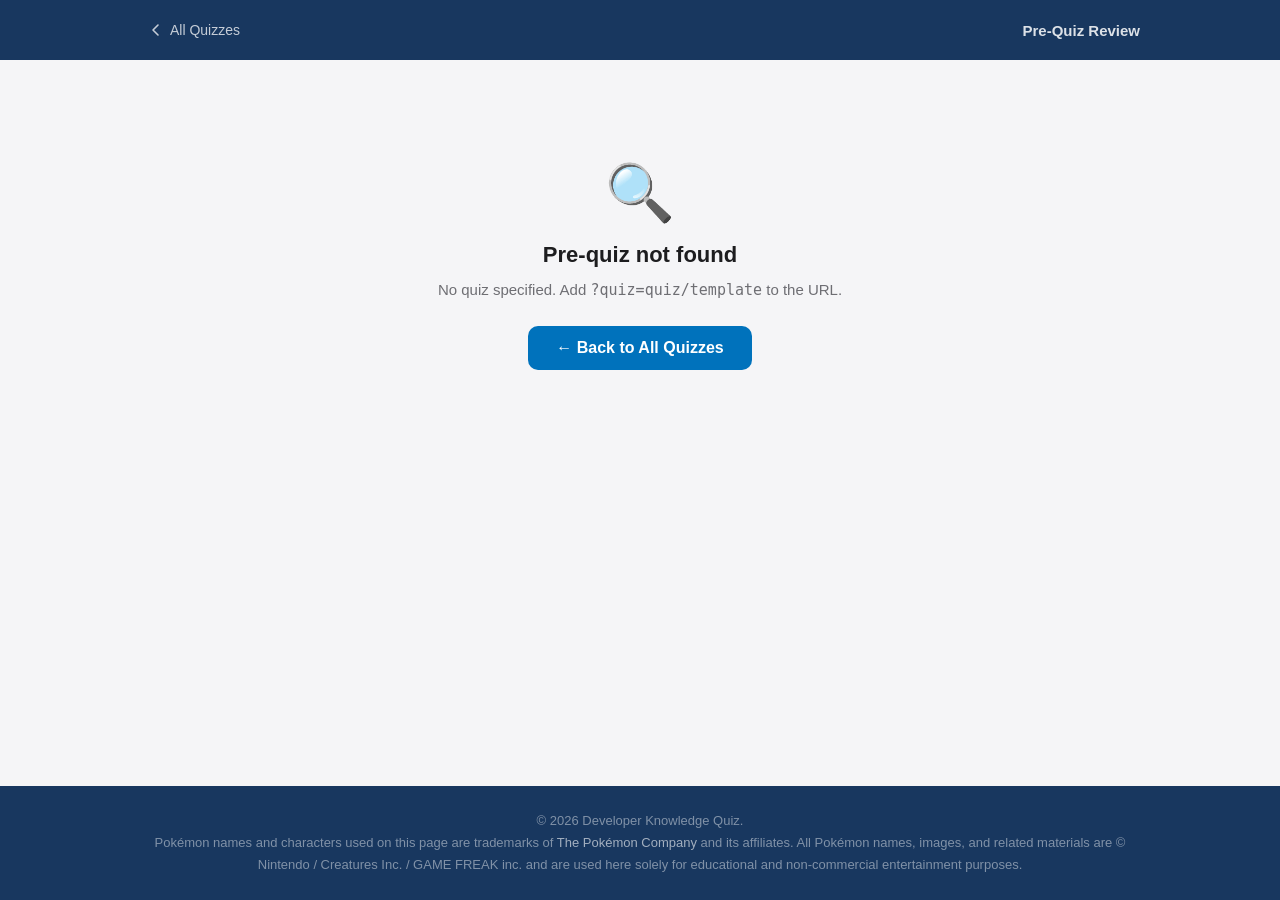
==== prequiz.html @ 1375acba "init" ====
<!DOCTYPE html>
<html lang="en">
<head>
  <meta charset="UTF-8" />
  <meta name="viewport" content="width=device-width, initial-scale=1.0" />
  <title>Prerequisite Review · Developer Knowledge</title>
  <link rel="stylesheet" href="css/shared.css">
  <link rel="stylesheet" href="css/prequiz.css">
</head>
<body>

  <!-- ── Header ──────────────────────────────────────────────── -->
  <header>
    <div class="header-inner">
      <a class="back-btn" href="index.html" aria-label="Back to all quizzes">
        <svg width="16" height="16" viewBox="0 0 16 16" fill="none">
          <path d="M10 3L5 8l5 5" stroke="currentColor" stroke-width="1.6"
                stroke-linecap="round" stroke-linejoin="round"/>
        </svg>
        All Quizzes
      </a>
      <span class="header-title" id="header-title">Pre-Quiz Review</span>
    </div>
  </header>

  <!-- ── Main ────────────────────────────────────────────────── -->
  <main>

    <!-- Loading -->
    <div id="view-loading">
      <div class="spinner"></div>
      <p style="text-align:center;color:var(--text-secondary);">Loading keywords…</p>
    </div>

    <!-- Error -->
    <div id="view-error" class="hidden">
      <span class="error-icon">🔍</span>
      <h2 class="error-title">Pre-quiz not found</h2>
      <p class="error-msg" id="error-msg">Could not load the keyword review for this quiz.</p>
      <a href="index.html" class="btn btn-primary">← Back to All Quizzes</a>
    </div>

    <!-- Content -->
    <div id="view-content" class="hidden fade-in">

      <!-- Hero -->
      <div class="prequiz-hero">
        <div class="hero-left">
          <div class="hero-eyebrow">📖 Pre-Quiz Review</div>
          <div class="hero-icon-title">
            <span class="hero-icon" id="hero-icon">🌐</span>
            <h1 class="hero-title" id="hero-title">Keywords</h1>
          </div>
          <p class="hero-desc" id="hero-desc"></p>
        </div>
        <div class="hero-right">
          <div class="hero-stat">
            <span class="hero-stat-value" id="stat-keywords">0</span>
            <span class="hero-stat-label">Keywords</span>
          </div>
          <div class="hero-stat">
            <span class="hero-stat-value" id="stat-pokemon">0</span>
            <span class="hero-stat-label">Pokémon 👾</span>
          </div>
        </div>
      </div>

      <!-- Legend -->
      <div class="legend">
        <div class="legend-item">
          <span class="legend-dot real"></span>
          Real concept — study these!
        </div>
        <div class="legend-item">
          <span class="legend-dot pokemon"></span>
          Pokémon name — just for fun 👾
        </div>
      </div>

      <!-- Grid -->
      <div id="keywords-grid" class="keywords-grid"></div>

      <!-- CTA -->
      <div class="cta-bar">
        <div class="cta-text-wrap">
          <div class="cta-title">Ready to test your knowledge?</div>
          <div class="cta-sub">You've reviewed the key concepts. Time to put them to the test!</div>
        </div>
        <a id="btn-start" href="#" class="btn-start">
          Start Quiz
          <svg width="18" height="18" viewBox="0 0 18 18" fill="none">
            <path d="M4 9h10M10 5l4 4-4 4" stroke="white" stroke-width="1.8"
                  stroke-linecap="round" stroke-linejoin="round"/>
          </svg>
        </a>
      </div>

    </div>
  </main>

  <!-- ── Footer ──────────────────────────────────────────────── -->
  <footer>
    <div class="footer-inner">
      <p class="footer-copy">
        &copy; 2026 Developer Knowledge Quiz.<br>
        Pokémon names and characters used on this page are trademarks of
        <a href="https://www.pokemon.com" target="_blank" rel="noopener noreferrer">The Pokémon Company</a>
        and its affiliates. All Pokémon names, images, and related materials
        are &copy; Nintendo / Creatures Inc. / GAME FREAK inc. and are used here
        solely for educational and non-commercial entertainment purposes.
      </p>
    </div>
  </footer>

  <script src="js/prequiz.js"></script>
</body>
</html>
---- css/shared.css ----
/* ─── Design Tokens ─────────────────────────────────────────── */
:root {
  --primary-blue:       #0072BC;
  --primary-dark:       #18375F;
  --accent-teal:        #00B398;
  --accent-yellow:      #FFC627;
  --accent-red:         #EF4A60;
  --light-blue:         #D7EAF5;
  --mid-blue:           #589BE5;

  /* Feedback Colors */
  --correct-bg:         #E8F7F4;
  --correct-border:     #00B398;
  --correct-text:       #006B5B;
  --wrong-bg:           #FEF0F2;
  --wrong-border:       #EF4A60;
  --wrong-text:         #9B1C30;

  /* Neutrals */
  --bg:                 #F5F5F7;
  --surface:            #FFFFFF;
  --surface-2:          #FBFBFD;
  --text-primary:       #1D1D1F;
  --text-secondary:     #6E6E73;
  --text-tertiary:      #A1A1A6;
  --border:             #D2D2D7;
  --border-light:       #E8E8ED;

  /* Shadows */
  --shadow-sm:    0 1px 4px rgba(0,0,0,0.06), 0 2px 8px rgba(0,0,0,0.04);
  --shadow-md:    0 2px 12px rgba(0,0,0,0.08), 0 4px 20px rgba(0,0,0,0.05);
  --shadow-lg:    0 8px 32px rgba(0,0,0,0.10), 0 2px 8px rgba(0,0,0,0.06);
  --shadow-hover: 0 12px 40px rgba(0,114,188,0.14), 0 4px 12px rgba(0,0,0,0.08);

  /* Sizing */
  --radius:    16px;
  --radius-sm: 10px;
  --radius-lg: 24px;
  --radius-xl: 32px;

  /* Typography */
  --font: -apple-system, BlinkMacSystemFont, "SF Pro Display", "SF Pro Text",
          "Helvetica Neue", Arial, sans-serif;
}

/* ─── Reset & Base ──────────────────────────────────────────── */
*, *::before, *::after { box-sizing: border-box; margin: 0; padding: 0; }

html { scroll-behavior: smooth; }

body {
  font-family: var(--font);
  background: var(--bg);
  color: var(--text-primary);
  min-height: 100vh;
  -webkit-font-smoothing: antialiased;
  -moz-osx-font-smoothing: grayscale;
}

/* ─── Utility ───────────────────────────────────────────────── */
.hidden { display: none !important; }

.fade-in {
  animation: fadeSlideIn 0.35s cubic-bezier(0.4,0,0.2,1) both;
}

@keyframes fadeSlideIn {
  from { opacity: 0; transform: translateY(12px); }
  to   { opacity: 1; transform: translateY(0); }
}

.spinner {
  width: 44px;
  height: 44px;
  border: 3px solid var(--border);
  border-top-color: var(--primary-blue);
  border-radius: 50%;
  animation: spin 0.8s linear infinite;
  margin: 0 auto 20px;
}

@keyframes spin { to { transform: rotate(360deg); } }

/* ─── Shared Buttons ────────────────────────────────────────── */
.btn {
  display: inline-flex;
  align-items: center;
  gap: 8px;
  border: none;
  cursor: pointer;
  font-family: var(--font);
  font-weight: 600;
  border-radius: var(--radius-sm);
  text-decoration: none;
  transition: background 0.18s ease, transform 0.12s ease;
}
.btn:active { transform: scale(0.97); }

.btn-primary {
  background: var(--primary-blue);
  color: #FFF;
  font-size: 16px;
  padding: 13px 28px;
}
.btn-primary:hover { background: #005fa3; }

.btn-secondary {
  background: var(--surface);
  color: var(--text-primary);
  font-size: 15px;
  padding: 11px 22px;
  border: 1.5px solid var(--border);
}
.btn-secondary:hover { background: var(--bg); }

/* ─── Back Button (quiz & prequiz pages) ────────────────────── */
.back-btn {
  display: inline-flex;
  align-items: center;
  gap: 6px;
  color: rgba(255,255,255,0.75);
  text-decoration: none;
  font-size: 14px;
  font-weight: 500;
  padding: 6px 12px 6px 8px;
  border-radius: 8px;
  transition: background 0.15s ease, color 0.15s ease;
}
.back-btn:hover { background: rgba(255,255,255,0.1); color: #FFF; }

/* ─── Shared Header Base ────────────────────────────────────── */
header {
  background: var(--primary-dark);
  padding: 0 24px;
  flex-shrink: 0;
}

/* ─── Error View ────────────────────────────────────────────── */
.error-icon  { font-size: 56px; display: block; margin-bottom: 16px; }
.error-title { font-size: 22px; font-weight: 700; margin-bottom: 10px; }
.error-msg   { font-size: 15px; color: var(--text-secondary); line-height: 1.6; margin-bottom: 24px; }

/* ─── Shared Footer Base ────────────────────────────────────── */
footer {
  background: var(--primary-dark);
  text-align: center;
  flex-shrink: 0;
}
---- css/prequiz.css ----
/* ─── Body ──────────────────────────────────────────────────── */
body {
  display: flex;
  flex-direction: column;
}

/* ─── Header ────────────────────────────────────────────────── */
.header-inner {
  max-width: 1000px;
  margin: 0 auto;
  height: 60px;
  display: flex;
  align-items: center;
  justify-content: space-between;
  gap: 16px;
}

.header-title {
  font-size: 15px;
  font-weight: 600;
  color: rgba(255,255,255,0.85);
}

/* ─── Main ──────────────────────────────────────────────────── */
main {
  flex: 1;
  max-width: 1000px;
  width: 100%;
  margin: 0 auto;
  padding: 40px 24px 80px;
}

/* ─── Loading / Error Views ─────────────────────────────────── */
#view-loading { text-align: center; padding: 80px 24px; }
#view-error   { text-align: center; padding: 60px 24px; }

/* ─── Hero Banner ───────────────────────────────────────────── */
.prequiz-hero {
  background: linear-gradient(135deg, var(--primary-dark) 0%, #1a4a7a 60%, var(--primary-blue) 100%);
  border-radius: var(--radius-lg);
  padding: 40px 40px 36px;
  margin-bottom: 36px;
  display: flex;
  align-items: flex-start;
  justify-content: space-between;
  gap: 24px;
  flex-wrap: wrap;
  position: relative;
  overflow: hidden;
}

.prequiz-hero::before {
  content: '';
  position: absolute;
  inset: 0;
  background: radial-gradient(ellipse 70% 80% at 90% 50%, rgba(0,179,152,0.15) 0%, transparent 70%);
  pointer-events: none;
}

.hero-left { position: relative; flex: 1; min-width: 240px; }

.hero-eyebrow {
  font-size: 12px;
  font-weight: 700;
  color: var(--accent-teal);
  text-transform: uppercase;
  letter-spacing: 1px;
  margin-bottom: 10px;
}

.hero-icon-title {
  display: flex;
  align-items: center;
  gap: 14px;
  margin-bottom: 10px;
}

.hero-icon  { font-size: 42px; line-height: 1; }

.hero-title {
  font-size: 26px;
  font-weight: 700;
  color: #FFFFFF;
  letter-spacing: -0.5px;
}

.hero-desc {
  font-size: 15px;
  color: rgba(255,255,255,0.70);
  line-height: 1.6;
  max-width: 520px;
}

.hero-right {
  position: relative;
  display: flex;
  flex-direction: column;
  align-items: flex-end;
  gap: 12px;
  flex-shrink: 0;
}

.hero-stat {
  background: rgba(255,255,255,0.10);
  border: 1px solid rgba(255,255,255,0.15);
  border-radius: var(--radius-sm);
  padding: 10px 18px;
  text-align: center;
  min-width: 110px;
}

.hero-stat-value { display: block; font-size: 22px; font-weight: 700; color: #FFFFFF; }
.hero-stat-label { display: block; font-size: 12px; color: rgba(255,255,255,0.55); margin-top: 2px; }

/* ─── Legend ────────────────────────────────────────────────── */
.legend {
  display: flex;
  gap: 20px;
  flex-wrap: wrap;
  margin-bottom: 28px;
  align-items: center;
}

.legend-item {
  display: flex;
  align-items: center;
  gap: 8px;
  font-size: 13px;
  color: var(--text-secondary);
  font-weight: 500;
}

.legend-dot { width: 12px; height: 12px; border-radius: 50%; flex-shrink: 0; }
.legend-dot.real    { background: var(--primary-blue); }
.legend-dot.pokemon { background: var(--accent-yellow); border: 2px solid #e6a800; }

/* ─── Keyword Grid ──────────────────────────────────────────── */
.keywords-grid {
  display: grid;
  grid-template-columns: repeat(auto-fill, minmax(280px, 1fr));
  gap: 16px;
  margin-bottom: 40px;
}

/* ─── Keyword Card ──────────────────────────────────────────── */
.kw-card {
  background: var(--surface);
  border-radius: var(--radius);
  border: 1.5px solid var(--border-light);
  padding: 20px 22px;
  box-shadow: var(--shadow-sm);
  transition: transform 0.2s ease, box-shadow 0.2s ease, border-color 0.2s ease;
  position: relative;
  overflow: hidden;
  animation: cardIn 0.35s cubic-bezier(0.4,0,0.2,1) both;
}

.kw-card::before {
  content: '';
  position: absolute;
  top: 0; left: 0; right: 0;
  height: 3px;
  background: linear-gradient(90deg, var(--primary-blue), var(--accent-teal));
  border-radius: var(--radius) var(--radius) 0 0;
}

.kw-card:hover {
  transform: translateY(-3px);
  box-shadow: var(--shadow-hover);
  border-color: var(--light-blue);
}

.kw-card.pokemon-card {
  border-color: rgba(255,198,39,0.5);
  background: linear-gradient(160deg, #fffdf0 0%, #fff8d6 100%);
}

.kw-card.pokemon-card::before {
  background: linear-gradient(90deg, var(--accent-yellow), #ff9800);
}

.kw-card.pokemon-card:hover {
  border-color: var(--accent-yellow);
  box-shadow: 0 8px 32px rgba(255,198,39,0.25), 0 2px 8px rgba(0,0,0,0.06);
}

@keyframes cardIn {
  from { opacity: 0; transform: translateY(10px); }
  to   { opacity: 1; transform: translateY(0); }
}

.kw-category {
  font-size: 11px;
  font-weight: 700;
  color: var(--primary-blue);
  text-transform: uppercase;
  letter-spacing: 0.7px;
  margin-bottom: 6px;
}

.kw-card.pokemon-card .kw-category { color: #b76700; }

.kw-term {
  font-size: 18px;
  font-weight: 700;
  color: var(--text-primary);
  letter-spacing: -0.3px;
  margin-bottom: 8px;
  display: flex;
  align-items: center;
  gap: 8px;
}

.pokemon-badge {
  display: inline-flex;
  align-items: center;
  gap: 4px;
  font-size: 11px;
  font-weight: 700;
  background: var(--accent-yellow);
  color: #7a4400;
  padding: 2px 8px;
  border-radius: 20px;
  letter-spacing: 0.3px;
}

.kw-definition { font-size: 14px; color: var(--text-secondary); line-height: 1.65; }
.kw-card.pokemon-card .kw-definition { color: #7a5c00; font-style: italic; }

/* ─── CTA Bar ────────────────────────────────────────────────── */
.cta-bar {
  background: var(--surface);
  border-radius: var(--radius-lg);
  border: 1.5px solid var(--border-light);
  padding: 28px 32px;
  box-shadow: var(--shadow-md);
  display: flex;
  align-items: center;
  justify-content: space-between;
  gap: 20px;
  flex-wrap: wrap;
}

.cta-title { font-size: 18px; font-weight: 700; color: var(--text-primary); letter-spacing: -0.3px; margin-bottom: 4px; }
.cta-sub   { font-size: 14px; color: var(--text-secondary); line-height: 1.5; }

.btn-start {
  display: inline-flex;
  align-items: center;
  gap: 10px;
  background: var(--primary-blue);
  color: #FFF;
  font-family: var(--font);
  font-size: 17px;
  font-weight: 700;
  padding: 15px 32px;
  border: none;
  border-radius: var(--radius-sm);
  cursor: pointer;
  text-decoration: none;
  white-space: nowrap;
  transition: background 0.18s ease, transform 0.12s ease;
}
.btn-start:hover  { background: #005fa3; }
.btn-start:active { transform: scale(0.97); }

/* ─── Footer ────────────────────────────────────────────────── */
footer { padding: 24px; }

.footer-inner { max-width: 1000px; margin: 0 auto; }

.footer-copy {
  font-size: 13px;
  color: rgba(255,255,255,0.45);
  line-height: 1.7;
}

.footer-copy a { color: rgba(255,255,255,0.6); text-decoration: none; }
.footer-copy a:hover { color: rgba(255,255,255,0.85); }

/* ─── Responsive ────────────────────────────────────────────── */
@media (max-width: 640px) {
  main { padding: 24px 16px 60px; }
  .prequiz-hero { padding: 28px 24px; }
  .hero-title { font-size: 21px; }
  .hero-right { align-items: flex-start; flex-direction: row; }
  .cta-bar { flex-direction: column; align-items: stretch; }
  .btn-start { justify-content: center; }
}
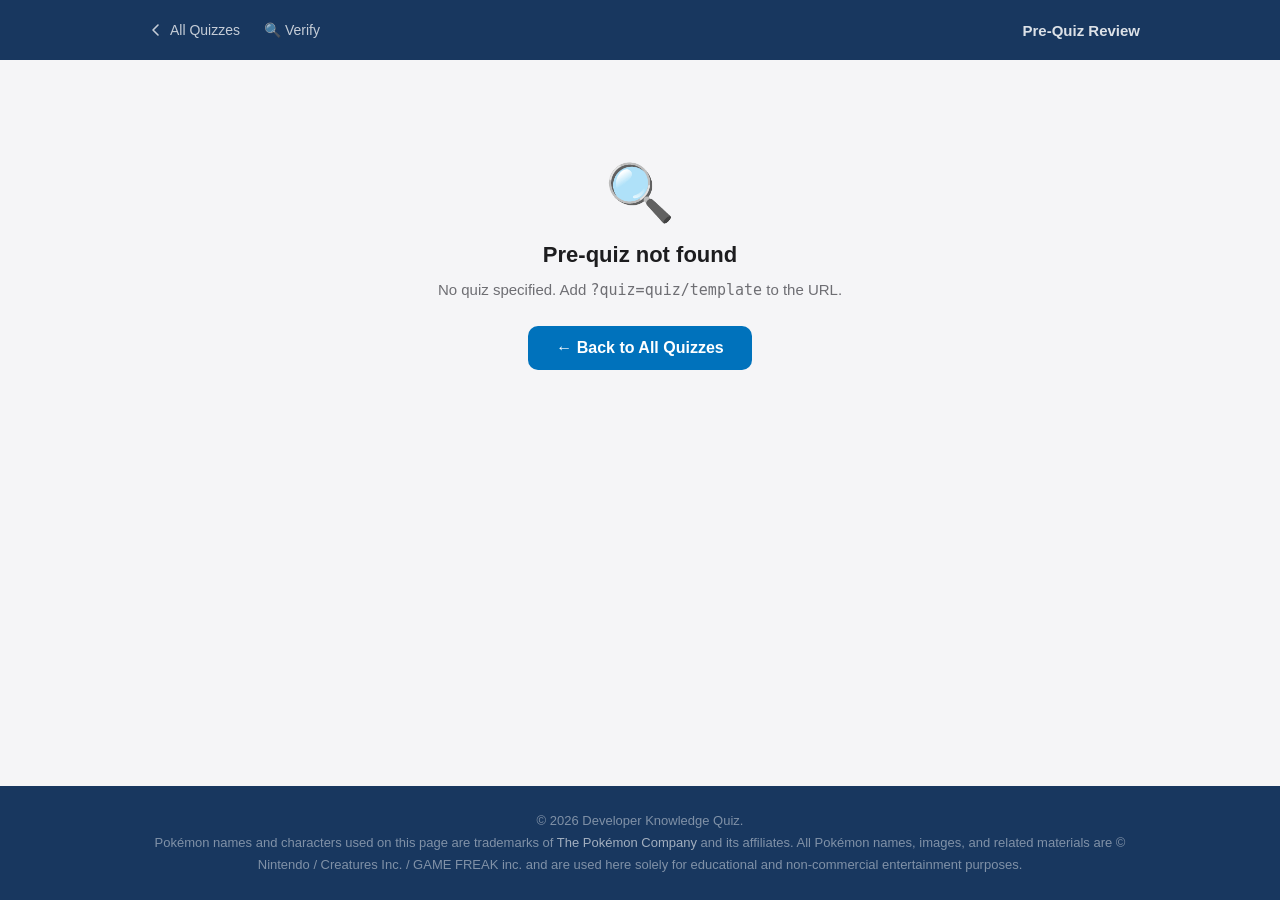
==== commit 466f4297: "link to verification page" ====
--- a/prequiz.html
+++ b/prequiz.html
@@ -12,6 +12,7 @@
   <!-- ── Header ──────────────────────────────────────────────── -->
   <header>
     <div class="header-inner">
+      <div class="header-left">
       <a class="back-btn" href="index.html" aria-label="Back to all quizzes">
         <svg width="16" height="16" viewBox="0 0 16 16" fill="none">
           <path d="M10 3L5 8l5 5" stroke="currentColor" stroke-width="1.6"
@@ -19,6 +20,8 @@
         </svg>
         All Quizzes
       </a>
+      <a class="back-btn" href="verify.html">🔍 Verify</a>
+      </div>
       <span class="header-title" id="header-title">Pre-Quiz Review</span>
     </div>
   </header>
@@ -55,36 +58,56 @@
         </div>
         <div class="hero-right">
           <div class="hero-stat">
-            <span class="hero-stat-value" id="stat-keywords">0</span>
-            <span class="hero-stat-label">Keywords</span>
-          </div>
-          <div class="hero-stat">
-            <span class="hero-stat-value" id="stat-pokemon">0</span>
-            <span class="hero-stat-label">Pokémon 👾</span>
+            <span class="hero-stat-value" id="stat-total">0</span>
+            <span class="hero-stat-label">Total Terms</span>
           </div>
         </div>
       </div>
 
-      <!-- Legend -->
-      <div class="legend">
-        <div class="legend-item">
-          <span class="legend-dot real"></span>
-          Real concept — study these!
-        </div>
-        <div class="legend-item">
-          <span class="legend-dot pokemon"></span>
-          Pokémon name — just for fun 👾
+      <!-- Game instruction -->
+      <div class="game-instruction">
+        <span class="game-instruction-icon">👆</span>
+        <div>
+          <div class="game-instruction-title">Spot the Pokémon!</div>
+          <div class="game-instruction-sub">Click every term you think is a Pokémon name — not a real developer concept. Then hit the button below to check your answers.</div>
         </div>
       </div>
 
       <!-- Grid -->
       <div id="keywords-grid" class="keywords-grid"></div>
 
+      <!-- Submit bar -->
+      <div class="submit-bar">
+        <button id="btn-submit" class="btn-submit">
+          I've marked all Pokémon names — Reveal!
+          <svg width="18" height="18" viewBox="0 0 18 18" fill="none">
+            <path d="M9 3v6l4 2" stroke="white" stroke-width="1.8" stroke-linecap="round" stroke-linejoin="round"/>
+            <circle cx="9" cy="9" r="7" stroke="white" stroke-width="1.8"/>
+          </svg>
+        </button>
+      </div>
+
+      <!-- Result legend (shown after reveal) -->
+      <div id="result-legend" class="result-legend hidden">
+        <div class="result-legend-item correct">
+          <span class="result-legend-dot"></span>
+          Correctly spotted Pokémon ✓
+        </div>
+        <div class="result-legend-item missed">
+          <span class="result-legend-dot"></span>
+          Pokémon you missed ✗
+        </div>
+        <div class="result-legend-item wrong">
+          <span class="result-legend-dot"></span>
+          Real term — not a Pokémon
+        </div>
+      </div>
+
       <!-- CTA -->
-      <div class="cta-bar">
+      <div id="cta-bar" class="cta-bar hidden">
         <div class="cta-text-wrap">
-          <div class="cta-title">Ready to test your knowledge?</div>
-          <div class="cta-sub">You've reviewed the key concepts. Time to put them to the test!</div>
+          <div class="cta-title">Ready to take the quiz?</div>
+          <div class="cta-sub">You know your Pokémon from your dev terms — now test your knowledge!</div>
         </div>
         <a id="btn-start" href="#" class="btn-start">
           Start Quiz
--- a/css/shared.css
+++ b/css/shared.css
@@ -128,6 +128,13 @@
 }
 .back-btn:hover { background: rgba(255,255,255,0.1); color: #FFF; }
 
+/* ─── Header Left Group ────────────────────────────────────── */
+.header-left {
+  display: flex;
+  align-items: center;
+  gap: 4px;
+}
+
 /* ─── Shared Header Base ────────────────────────────────────── */
 header {
   background: var(--primary-dark);
--- a/css/prequiz.css
+++ b/css/prequiz.css
@@ -112,47 +112,58 @@
 .hero-stat-value { display: block; font-size: 22px; font-weight: 700; color: #FFFFFF; }
 .hero-stat-label { display: block; font-size: 12px; color: rgba(255,255,255,0.55); margin-top: 2px; }
 
-/* ─── Legend ────────────────────────────────────────────────── */
-.legend {
-  display: flex;
-  gap: 20px;
-  flex-wrap: wrap;
+/* ─── Game Instruction ──────────────────────────────────────── */
+.game-instruction {
+  display: flex;
+  align-items: flex-start;
+  gap: 14px;
+  background: rgba(0,114,188,0.06);
+  border: 1.5px solid rgba(0,114,188,0.15);
+  border-radius: var(--radius);
+  padding: 18px 22px;
   margin-bottom: 28px;
-  align-items: center;
-}
-
-.legend-item {
-  display: flex;
-  align-items: center;
-  gap: 8px;
-  font-size: 13px;
+}
+
+.game-instruction-icon { font-size: 24px; line-height: 1; flex-shrink: 0; margin-top: 2px; }
+
+.game-instruction-title {
+  font-size: 15px;
+  font-weight: 700;
+  color: var(--text-primary);
+  margin-bottom: 4px;
+}
+
+.game-instruction-sub {
+  font-size: 14px;
   color: var(--text-secondary);
-  font-weight: 500;
-}
-
-.legend-dot { width: 12px; height: 12px; border-radius: 50%; flex-shrink: 0; }
-.legend-dot.real    { background: var(--primary-blue); }
-.legend-dot.pokemon { background: var(--accent-yellow); border: 2px solid #e6a800; }
+  line-height: 1.55;
+}
 
 /* ─── Keyword Grid ──────────────────────────────────────────── */
 .keywords-grid {
   display: grid;
-  grid-template-columns: repeat(auto-fill, minmax(280px, 1fr));
-  gap: 16px;
-  margin-bottom: 40px;
-}
-
-/* ─── Keyword Card ──────────────────────────────────────────── */
+  grid-template-columns: repeat(auto-fill, minmax(190px, 1fr));
+  gap: 14px;
+  margin-bottom: 32px;
+}
+
+/* ─── Keyword Card (game mode) ──────────────────────────────── */
 .kw-card {
   background: var(--surface);
   border-radius: var(--radius);
-  border: 1.5px solid var(--border-light);
-  padding: 20px 22px;
+  border: 2px solid var(--border-light);
+  padding: 18px 16px;
   box-shadow: var(--shadow-sm);
-  transition: transform 0.2s ease, box-shadow 0.2s ease, border-color 0.2s ease;
+  cursor: pointer;
+  user-select: none;
+  display: flex;
+  align-items: center;
+  justify-content: center;
+  min-height: 72px;
   position: relative;
   overflow: hidden;
   animation: cardIn 0.35s cubic-bezier(0.4,0,0.2,1) both;
+  transition: transform 0.15s ease, box-shadow 0.15s ease, border-color 0.15s ease, background 0.15s ease;
 }
 
 .kw-card::before {
@@ -160,72 +171,170 @@
   position: absolute;
   top: 0; left: 0; right: 0;
   height: 3px;
+  background: linear-gradient(90deg, var(--border-light), var(--border-light));
+  border-radius: var(--radius) var(--radius) 0 0;
+  transition: background 0.15s ease;
+}
+
+.kw-card:hover {
+  transform: translateY(-2px);
+  box-shadow: var(--shadow-hover);
+  border-color: var(--mid-blue);
+}
+
+.kw-card:hover::before {
   background: linear-gradient(90deg, var(--primary-blue), var(--accent-teal));
-  border-radius: var(--radius) var(--radius) 0 0;
-}
-
-.kw-card:hover {
-  transform: translateY(-3px);
-  box-shadow: var(--shadow-hover);
-  border-color: var(--light-blue);
-}
-
-.kw-card.pokemon-card {
-  border-color: rgba(255,198,39,0.5);
-  background: linear-gradient(160deg, #fffdf0 0%, #fff8d6 100%);
-}
-
-.kw-card.pokemon-card::before {
-  background: linear-gradient(90deg, var(--accent-yellow), #ff9800);
-}
-
-.kw-card.pokemon-card:hover {
-  border-color: var(--accent-yellow);
-  box-shadow: 0 8px 32px rgba(255,198,39,0.25), 0 2px 8px rgba(0,0,0,0.06);
-}
+}
+
+/* Selected state — user thinks this is a Pokémon */
+.kw-card.selected {
+  border-color: var(--primary-blue);
+  background: rgba(0,114,188,0.07);
+  box-shadow: 0 0 0 3px rgba(0,114,188,0.18), var(--shadow-sm);
+  transform: translateY(-2px);
+}
+
+.kw-card.selected::before {
+  background: linear-gradient(90deg, var(--primary-blue), var(--accent-teal));
+}
+
+.kw-card.selected .kw-term { color: var(--primary-blue); }
+
+/* Result state — correct: clicked a real Pokémon */
+.kw-card.result-correct {
+  border-color: var(--correct-border);
+  background: var(--correct-bg);
+  cursor: default;
+  transform: none;
+}
+.kw-card.result-correct::before { background: linear-gradient(90deg, var(--correct-border), #00d4b5); }
+.kw-card.result-correct .kw-term { color: var(--correct-text); }
+
+/* Result state — missed: didn't click a real Pokémon */
+.kw-card.result-missed {
+  border-color: var(--wrong-border);
+  background: var(--wrong-bg);
+  cursor: default;
+  transform: none;
+  animation: shakeMiss 0.45s cubic-bezier(0.36,0.07,0.19,0.97) both;
+}
+.kw-card.result-missed::before { background: linear-gradient(90deg, var(--wrong-border), #ff7a8a); }
+.kw-card.result-missed .kw-term { color: var(--wrong-text); }
+
+/* Result state — wrong: clicked a real dev term */
+.kw-card.result-wrong {
+  border-color: #d97706;
+  background: #fffbeb;
+  cursor: default;
+  transform: none;
+}
+.kw-card.result-wrong::before { background: linear-gradient(90deg, #d97706, #f59e0b); }
+.kw-card.result-wrong .kw-term { color: #92400e; }
 
 @keyframes cardIn {
   from { opacity: 0; transform: translateY(10px); }
   to   { opacity: 1; transform: translateY(0); }
 }
 
-.kw-category {
+@keyframes shakeMiss {
+  10%, 90%  { transform: translateX(-2px); }
+  20%, 80%  { transform: translateX(3px); }
+  30%, 50%, 70% { transform: translateX(-4px); }
+  40%, 60%  { transform: translateX(4px); }
+  100%      { transform: translateX(0); }
+}
+
+.kw-term {
+  font-size: 16px;
+  font-weight: 700;
+  color: var(--text-primary);
+  letter-spacing: -0.2px;
+  text-align: center;
+  display: flex;
+  flex-wrap: wrap;
+  align-items: center;
+  justify-content: center;
+  gap: 8px;
+  line-height: 1.3;
+}
+
+/* Result badges */
+.result-badge {
+  display: inline-flex;
+  align-items: center;
   font-size: 11px;
   font-weight: 700;
-  color: var(--primary-blue);
-  text-transform: uppercase;
-  letter-spacing: 0.7px;
-  margin-bottom: 6px;
-}
-
-.kw-card.pokemon-card .kw-category { color: #b76700; }
-
-.kw-term {
-  font-size: 18px;
-  font-weight: 700;
-  color: var(--text-primary);
-  letter-spacing: -0.3px;
-  margin-bottom: 8px;
-  display: flex;
-  align-items: center;
-  gap: 8px;
-}
-
-.pokemon-badge {
-  display: inline-flex;
-  align-items: center;
-  gap: 4px;
-  font-size: 11px;
-  font-weight: 700;
-  background: var(--accent-yellow);
-  color: #7a4400;
   padding: 2px 8px;
   border-radius: 20px;
   letter-spacing: 0.3px;
-}
-
-.kw-definition { font-size: 14px; color: var(--text-secondary); line-height: 1.65; }
-.kw-card.pokemon-card .kw-definition { color: #7a5c00; font-style: italic; }
+  flex-shrink: 0;
+}
+
+.correct-badge { background: var(--correct-border); color: #fff; }
+.missed-badge  { background: var(--wrong-border);   color: #fff; }
+.wrong-badge   { background: #d97706;               color: #fff; }
+
+/* ─── Submit Bar ─────────────────────────────────────────────── */
+.submit-bar {
+  display: flex;
+  justify-content: center;
+  margin-bottom: 24px;
+}
+
+.btn-submit {
+  display: inline-flex;
+  align-items: center;
+  gap: 10px;
+  background: var(--accent-teal);
+  color: #fff;
+  font-family: var(--font);
+  font-size: 16px;
+  font-weight: 700;
+  padding: 15px 32px;
+  border: none;
+  border-radius: var(--radius-sm);
+  cursor: pointer;
+  text-decoration: none;
+  white-space: nowrap;
+  transition: background 0.18s ease, transform 0.12s ease, box-shadow 0.18s ease;
+  box-shadow: 0 4px 16px rgba(0,179,152,0.35);
+}
+.btn-submit:hover  { background: #009980; box-shadow: 0 6px 20px rgba(0,179,152,0.45); }
+.btn-submit:active { transform: scale(0.97); }
+
+/* ─── Result Legend ──────────────────────────────────────────── */
+.result-legend {
+  display: flex;
+  gap: 20px;
+  flex-wrap: wrap;
+  margin-bottom: 28px;
+  align-items: center;
+  padding: 14px 18px;
+  background: var(--surface);
+  border: 1.5px solid var(--border-light);
+  border-radius: var(--radius-sm);
+  animation: fadeSlideIn 0.35s ease both;
+}
+
+.result-legend-item {
+  display: flex;
+  align-items: center;
+  gap: 8px;
+  font-size: 13px;
+  color: var(--text-secondary);
+  font-weight: 500;
+}
+
+.result-legend-dot {
+  width: 12px;
+  height: 12px;
+  border-radius: 50%;
+  flex-shrink: 0;
+}
+
+.result-legend-item.correct .result-legend-dot { background: var(--correct-border); }
+.result-legend-item.missed  .result-legend-dot { background: var(--wrong-border); }
+.result-legend-item.wrong   .result-legend-dot { background: #d97706; }
 
 /* ─── CTA Bar ────────────────────────────────────────────────── */
 .cta-bar {
